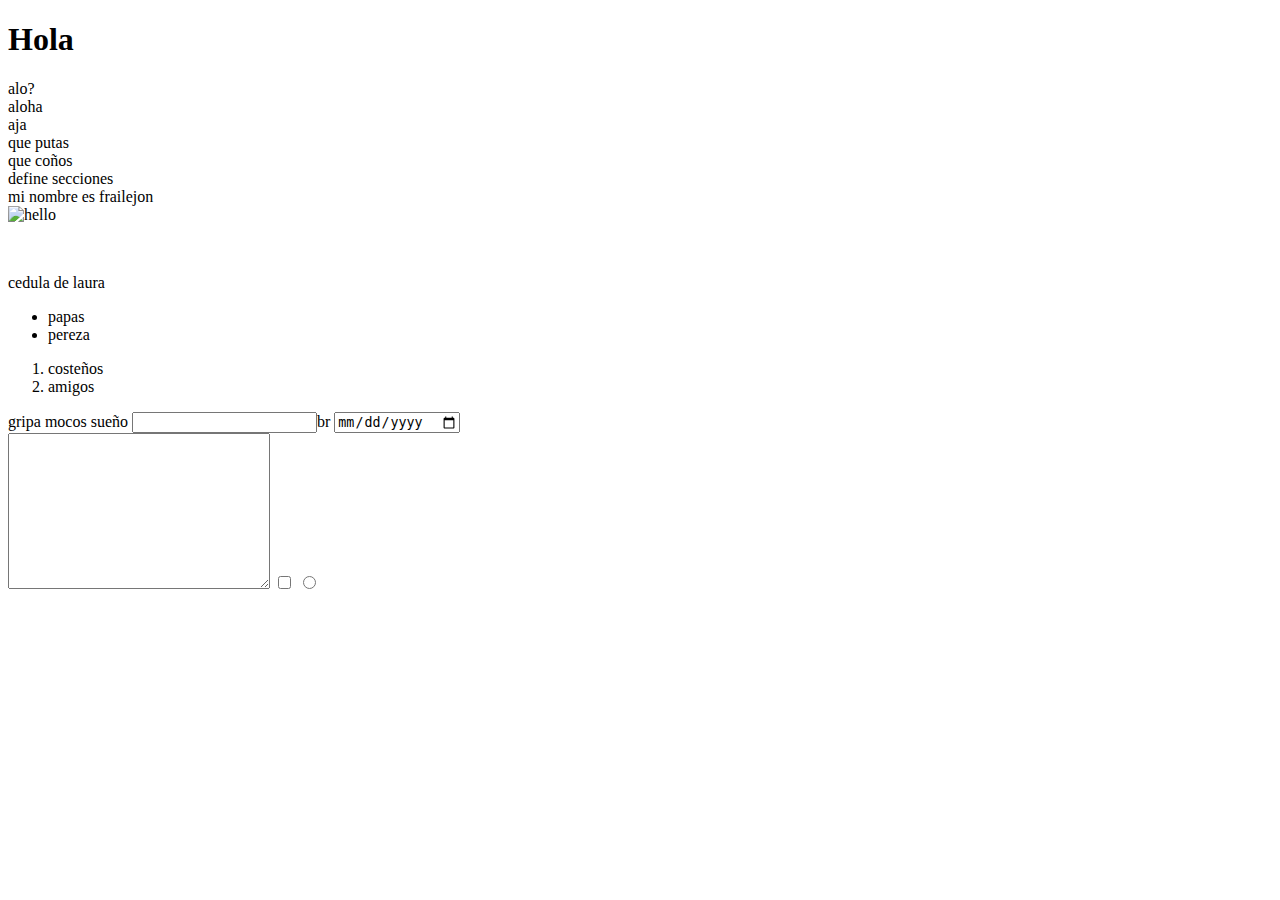
==== 01/index.html @ 3a68a698 "nueva carpeta 01" ====
<!DOCTYPE html>
<html lang="en">
<head>
    <meta charset="UTF-8">
    <meta http-equiv="X-UA-Compatible" content="IE=edge">
    <meta name="viewport" content="width=device-width, initial-scale=1.0">
    <title>INVERFOR</title>
</head>
<body>
    
</body>
</html>
<h1>Hola</h1>
<div>alo?</div>
<span>aloha</span>
<nav>aja</nav>
<main>que putas</main>
<aside>que coños</aside>
<section>define secciones</section>
<article>mi nombre es frailejon</article>
<img src="cedula 1.jpg" alt="hello">
<figure><img src="cedula 1.jpg" alt=""></figure>
<figcaption>cedula de laura</figcaption>
<ul>
    <li>papas</li>
    <li>pereza</li>
</ul>
<ol>
    <li>costeños</li>
    <li>amigos</li>
</ol>
<thead>gripa</thead>
<tbody>mocos</tbody>
<tfoot>sueño</tfoot>
<input type="text" name="joder" id="">br
<input type="date" name="" id=""><br>
<textarea name="" id="" cols="30" rows="10"></textarea>
<input type="checkbox" name="" id="">
<input type="radio" name="" id="">
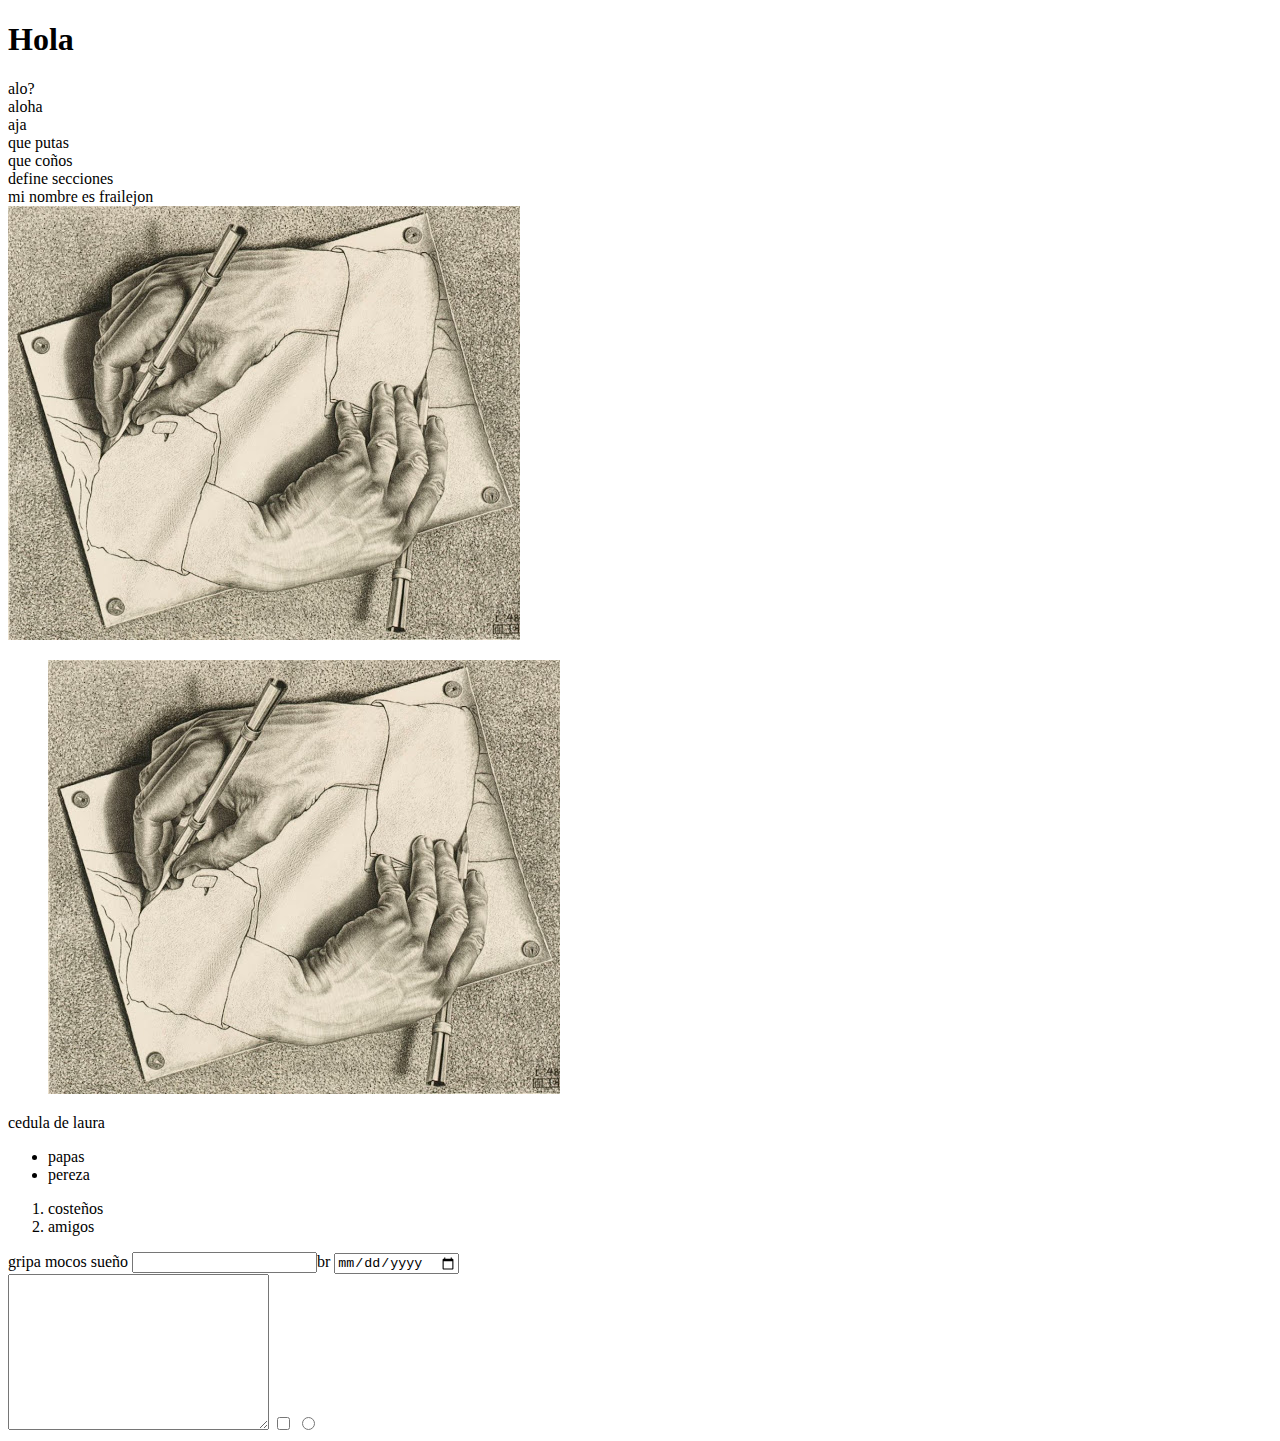
==== commit e6d04893: "cambiando imagen y borrando archivos innecesarios" ====
--- a/01/index.html
+++ b/01/index.html
@@ -18,8 +18,8 @@
 <aside>que coños</aside>
 <section>define secciones</section>
 <article>mi nombre es frailejon</article>
-<img src="cedula 1.jpg" alt="hello">
-<figure><img src="cedula 1.jpg" alt=""></figure>
+<img src="escher.jpg" alt="hello">
+<figure><img src="escher.jpg" alt=""></figure>
 <figcaption>cedula de laura</figcaption>
 <ul>
     <li>papas</li>
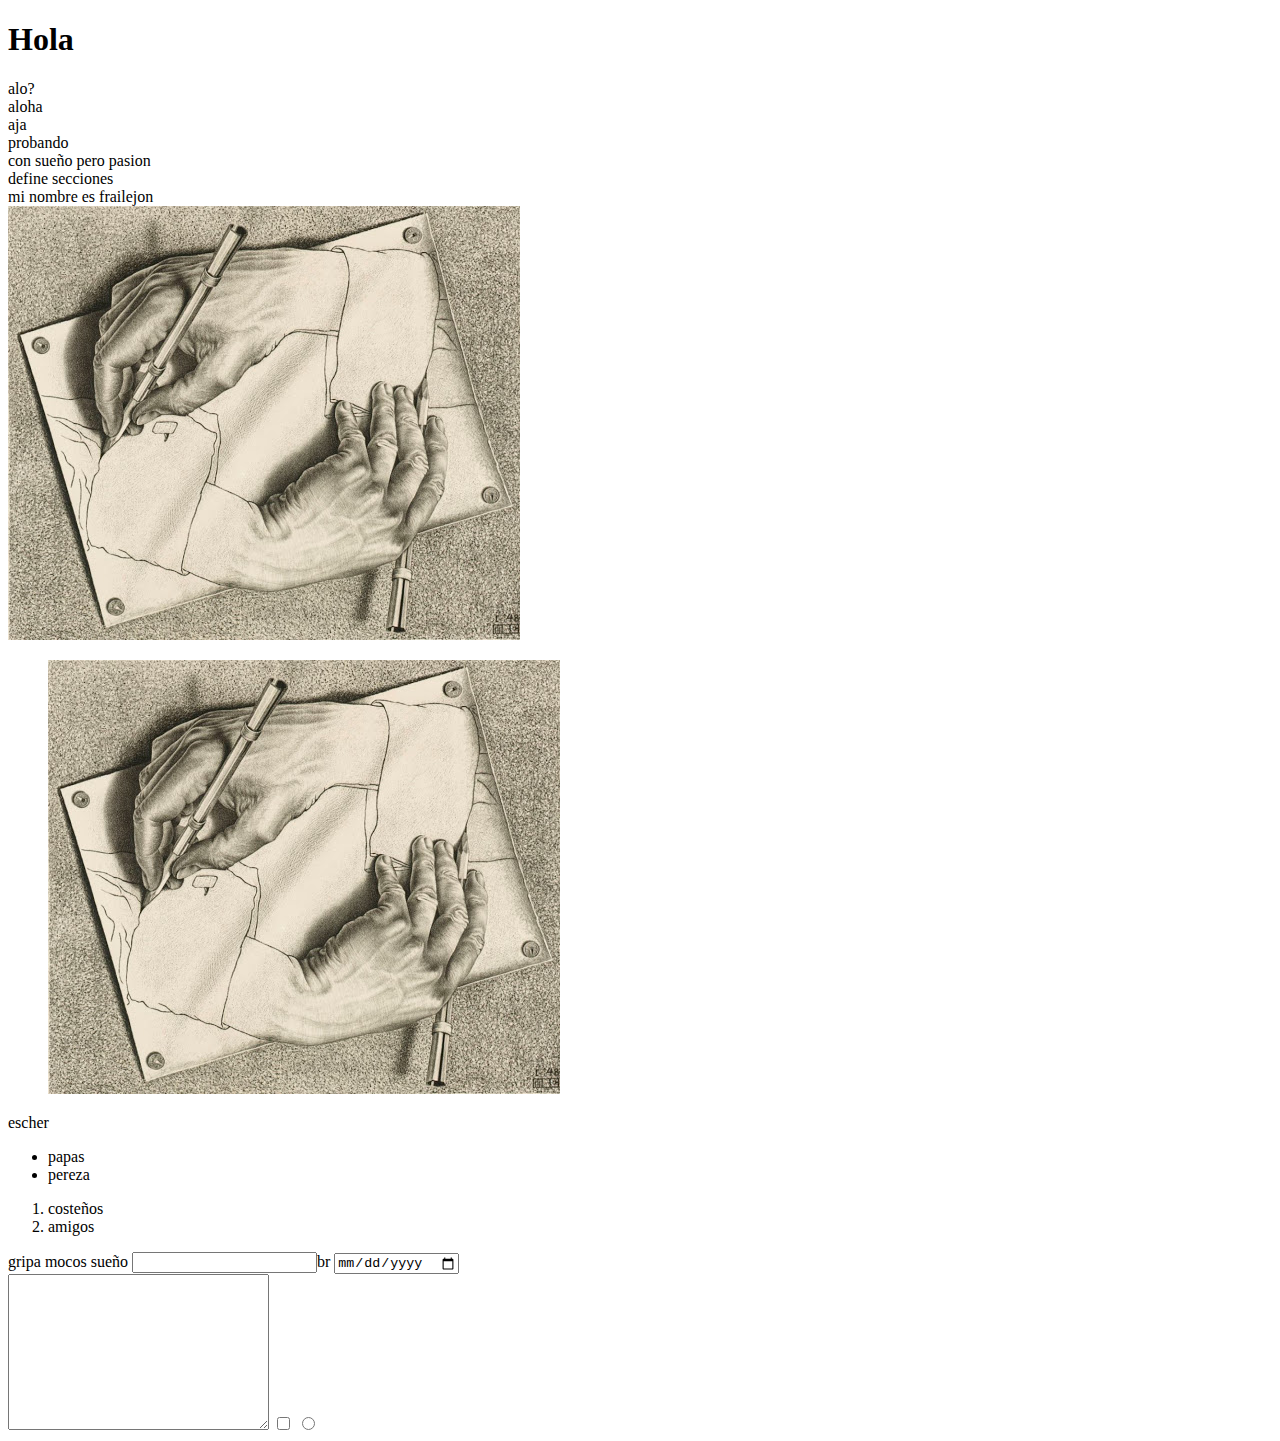
==== commit 5292b9bd: "mejorando contenido de etiquetas" ====
--- a/01/index.html
+++ b/01/index.html
@@ -14,13 +14,13 @@
 <div>alo?</div>
 <span>aloha</span>
 <nav>aja</nav>
-<main>que putas</main>
-<aside>que coños</aside>
+<main>probando</main>
+<aside>con sueño pero pasion</aside>
 <section>define secciones</section>
 <article>mi nombre es frailejon</article>
 <img src="escher.jpg" alt="hello">
 <figure><img src="escher.jpg" alt=""></figure>
-<figcaption>cedula de laura</figcaption>
+<figcaption>escher</figcaption>
 <ul>
     <li>papas</li>
     <li>pereza</li>
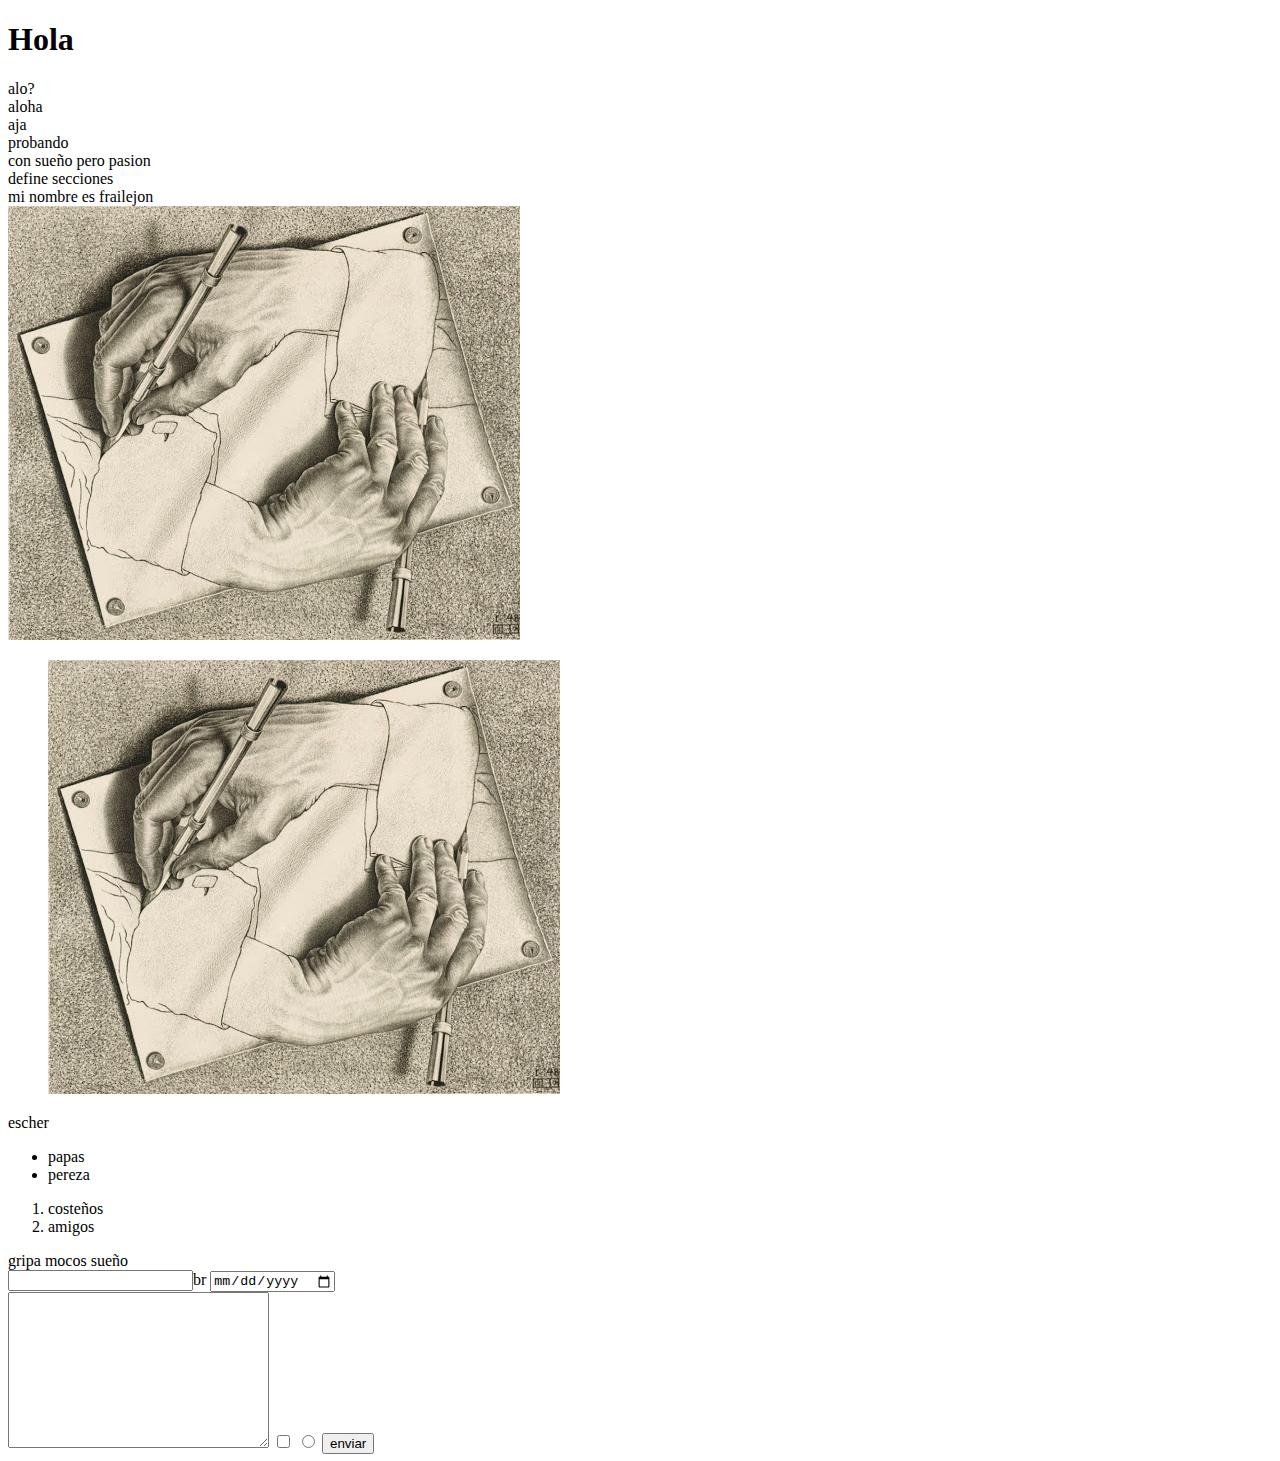
==== commit 597f34dd: "revisando formulario y agregando boton enviar" ====
--- a/01/index.html
+++ b/01/index.html
@@ -32,8 +32,9 @@
 <thead>gripa</thead>
 <tbody>mocos</tbody>
 <tfoot>sueño</tfoot>
-<input type="text" name="joder" id="">br
-<input type="date" name="" id=""><br>
+<br><input type="text" name="nombre" id="name">br
+<input type="date" name="fecha" id=""><br>
 <textarea name="" id="" cols="30" rows="10"></textarea>
 <input type="checkbox" name="" id="">
-<input type="radio" name="" id="">+<input type="radio" name="" id="">
+<button type="submit">enviar</button>